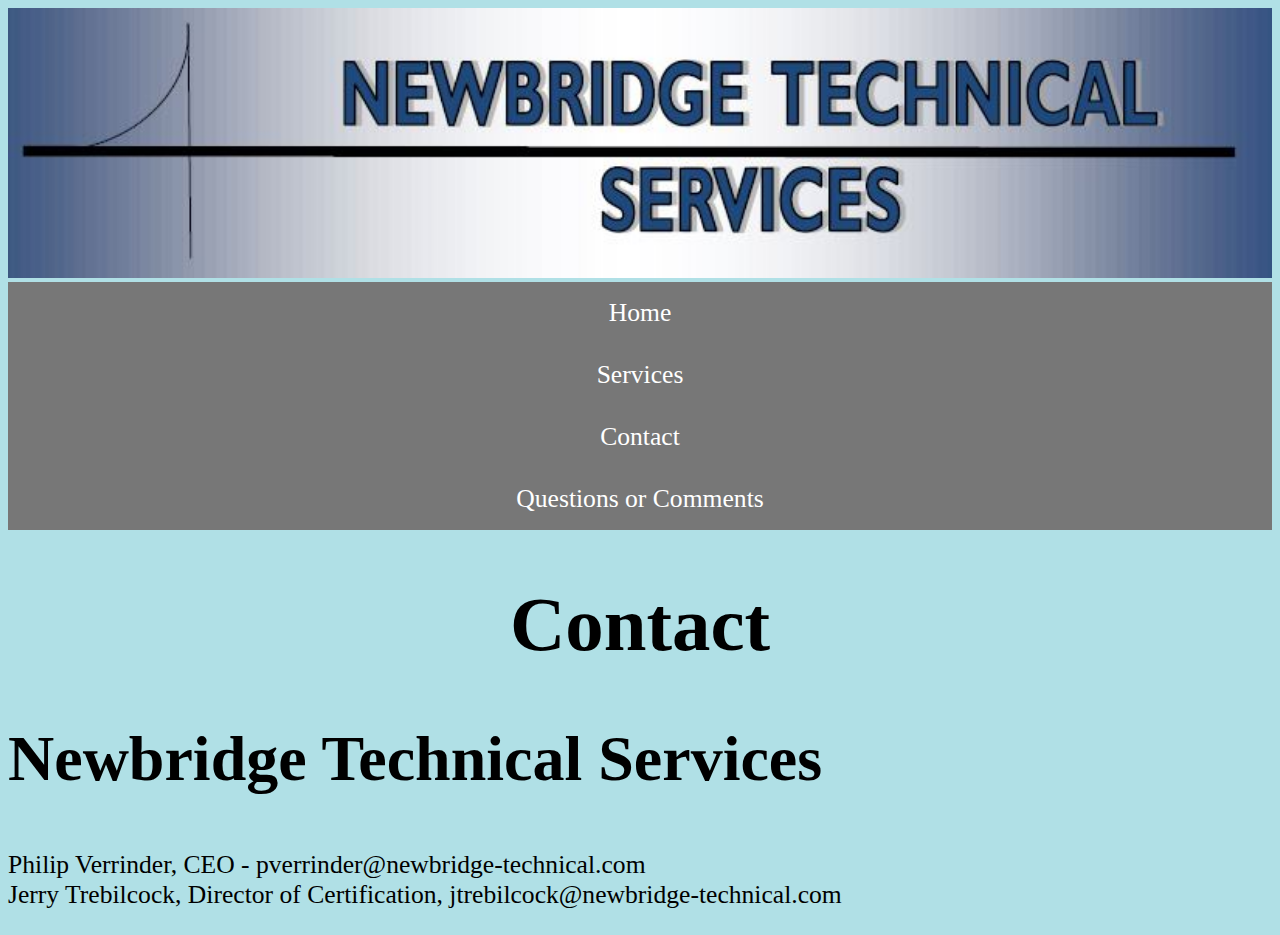
==== contact.htm @ 4a1e931d "Initial commit for Newbridge wdbsite" ====
<!DOCTYPE html>
<html>
    <meta name="viewport" content="width=device-width, initial-scale=1.0">
    <head>
        <title>Newbridge</title>
        <link rel="stylesheet" href="CSS/styles.css">
    </head>
    <body>
        <img class="logo" src="Images/LOGO_blue.JPG" alt="Newbridge Technical Services LOGO">
        <ul class="menu p-size">
            <li class="menu"><a href="Index.htm">Home</a></li>
            <li class="menu"><a href="services.htm">Services</a></li>
            <li class="menu"><a href="contact.htm">Contact</a></li>
            <li class="menu"><a href="quest-com.htm">Questions or Comments</a></li>
        </ul>
        <h1 style="text-align:center">Contact</h1>
        <h2>Newbridge Technical Services</h2>
        <p>Philip Verrinder, CEO  - pverrinder@newbridge-technical.com<br>Jerry Trebilcock, Director of Certification, jtrebilcock@newbridge-technical.com</p>
    </body>
</html>
---- CSS/styles.css ----
body {
	font-family: Ariel;
	color:black;
    background-color:powderblue;
}
.logo {
    width:100%;
}
h1 {
    font-size:6vw;
}
h2 {
    font-size:5vw;    
}
h3 {
    font-size:4vw;
}
h4 {
    font-size:3vw;
}
p, ul.p-size {
    font-size:2vw;
}
div h2 {
	color:red;
}
ul.menu {
    list-style-type: none;
    margin: 0;
    padding: 0;
    overflow: hidden;
    background-color: #777777;
}

@media (min-width:500px) {
  li.menu div.column {
    float: left;/*float when the viewport is 500px or larger*/
    }
 }
/*li.menu {
    float: left;
}
div.column {
    float: left;
}*/
div.clear {
    clear: left;
}li.menu a {
    display: block;
    color: white;
    text-align: center;
    padding: 16px;
    text-decoration: none;
}

li.menu a:hover {
    background-color: #111111;
}
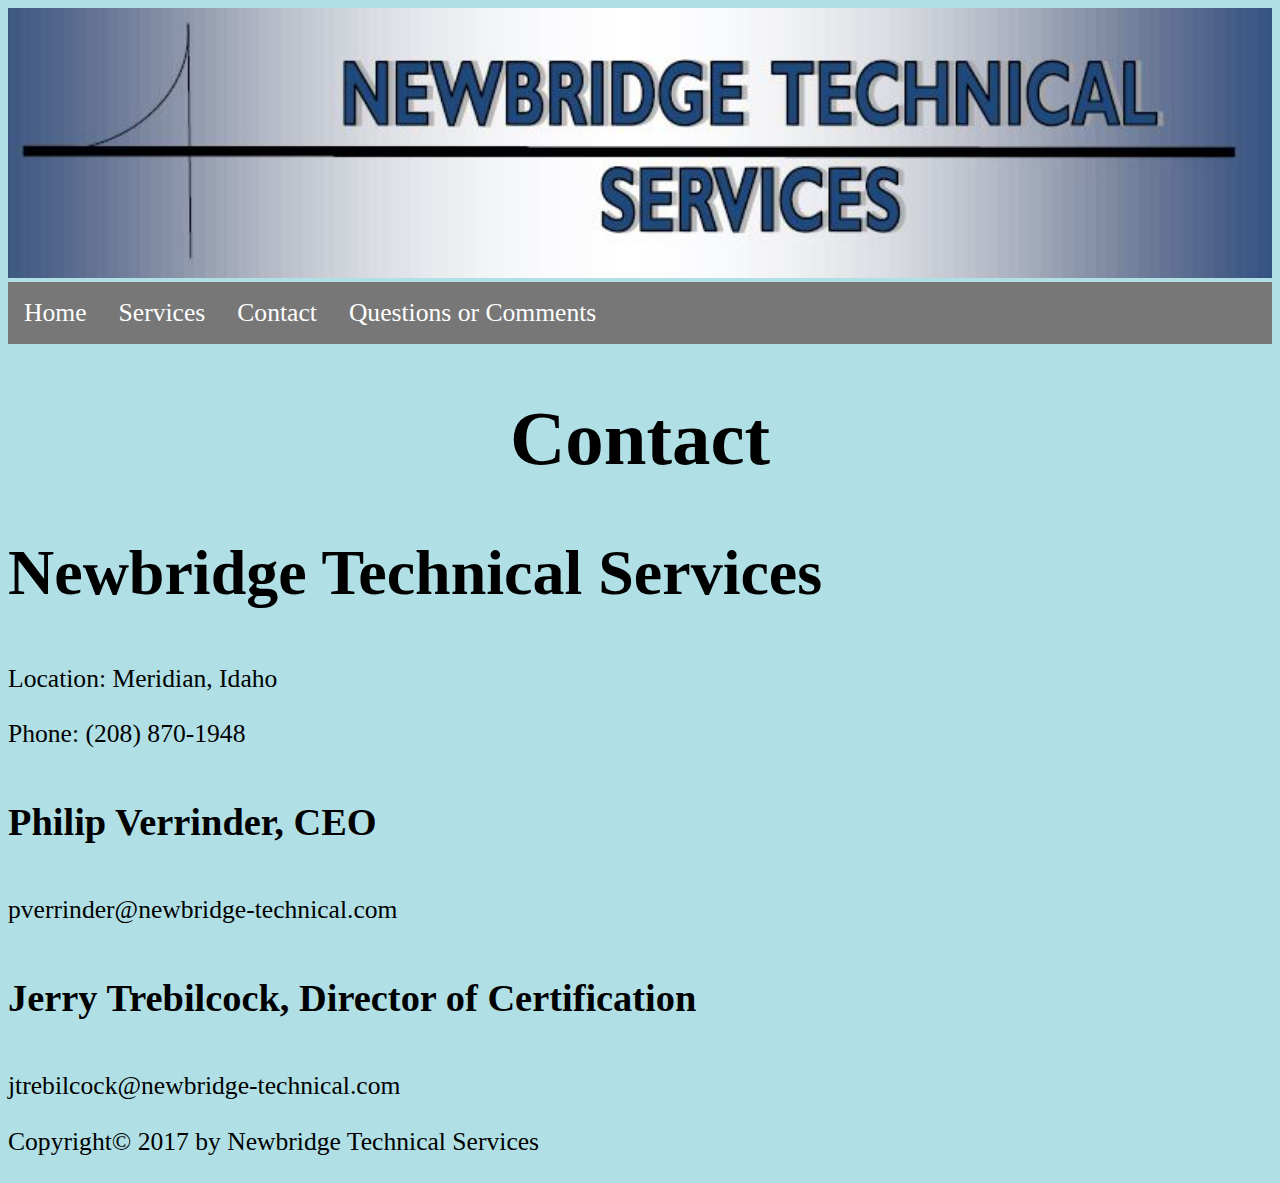
==== commit 0a96964d: "Add structure elements and accessibility rolesto multiple html files" ====
--- a/contact.htm
+++ b/contact.htm
@@ -6,16 +6,31 @@
         <link rel="stylesheet" href="CSS/styles.css">
     </head>
     <body>
+        <header role="banner">
         <img class="logo" src="Images/LOGO_blue.JPG" alt="Newbridge Technical Services LOGO">
+        <nav role="navigation">
         <ul class="menu p-size">
             <li class="menu"><a href="Index.htm">Home</a></li>
             <li class="menu"><a href="services.htm">Services</a></li>
             <li class="menu"><a href="contact.htm">Contact</a></li>
             <li class="menu"><a href="quest-com.htm">Questions or Comments</a></li>
         </ul>
+        </nav>
+        </header>
+        <main role="main">
+        <article role="article">
         <h1 style="text-align:center">Contact</h1>
         <h2>Newbridge Technical Services</h2>
-        <p>Philip Verrinder, CEO  - pverrinder@newbridge-technical.com<br>Jerry Trebilcock, Director of Certification, jtrebilcock@newbridge-technical.com</p>
+        <p>Location: Meridian, Idaho</p>
+        <p>Phone: (208) 870-1948</p>
+        <h4>Philip Verrinder, CEO</h4>
+        <p>pverrinder@newbridge-technical.com</p>
+        <h4>Jerry Trebilcock, Director of Certification</h4> <p>jtrebilcock@newbridge-technical.com</p>
+        </article>
+        </main>
+        <footer role="contentinfo">
+            <p>Copyright&copy; 2017 by Newbridge Technical Services</p>
+        </footer>
     </body>
 </html>
 
--- a/CSS/styles.css
+++ b/CSS/styles.css
@@ -32,17 +32,17 @@
     background-color: #777777;
 }
 
-@media (min-width:500px) {
+/*@media (min-width:500px) {
   li.menu div.column {
-    float: left;/*float when the viewport is 500px or larger*/
+    float: left; float when the viewport is 500px or larger
     }
- }
-/*li.menu {
+ }*/
+li.menu {
     float: left;
 }
 div.column {
     float: left;
-}*/
+}
 div.clear {
     clear: left;
 }li.menu a {
